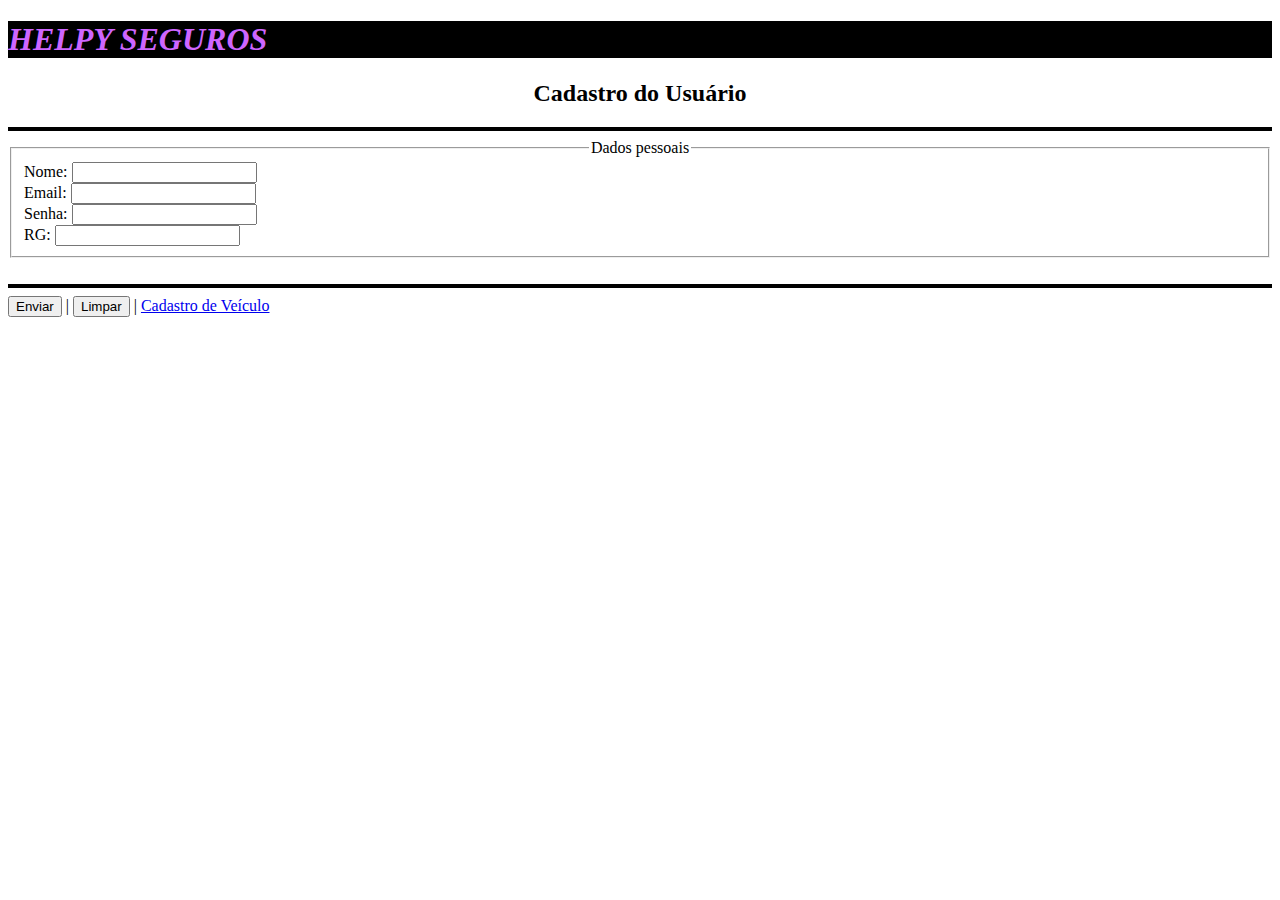
==== site_helpy/cadastroUsuario.html @ 57f80731 "add site_helpy" ====
<!DOCTYPE html>
<html lang="en">
<head>
    <meta charset="UTF-8">
    <meta name="viewport" content="width=device-width, initial-scale=1.0">
    <title>Cadastro do Usuário</title>
    <link rel="stylesheet" href="css/style.css">
</head>
<body>
    <div>
        <h1>HELPY SEGUROS</h1>
        
    </div>


    <h2>Cadastro do Usuário</h2>
    <hr size="4" color="black">
    <form action="Cadastrar" method="get">

        <fieldset>
            <legend>Dados pessoais</legend>
    
            <label for="id_nome">Nome: </label>
            <input type="text" name="nome" id="idNome" required><br>
    
            <label for="idEmail">Email: </label>
            <input type="text" name="email" id="idEmail" required><br>

            <label for="idsenha">Senha: </label>
            <input type="text" name="senha" id="idsenha" required> <br>

            <label for="idrg">RG: </label>
            <input type="text" name="rg" id="idrg" required> <br>
        </fieldset>

        <br>

        <hr size="4" color="black">


          
        <input type="submit" value="Enviar"> | <input type="reset" value="Limpar"> | <a href="cadastroVeiculo.html">Cadastro de Veículo</a>

    </form>

</body>
</html>
---- site_helpy/css/style.css ----
div{
    background-color: black;
    height: 171;
    width: 1440;
}


/*.cadastro{
    position: absolute;
    color: #CE66FF;
    top: 50%;
    right: 55%;
    padding: 10px;
}*/

h1{
    color: #CE66FF;
    
    font-style: italic;
}

h2{
    text-align: center;
}

p{
    text-align: left;
}

.ba{
    background-color: #CE66FF;
}

input{
    align-self:center ;
}

legend{
    text-align: center;
}
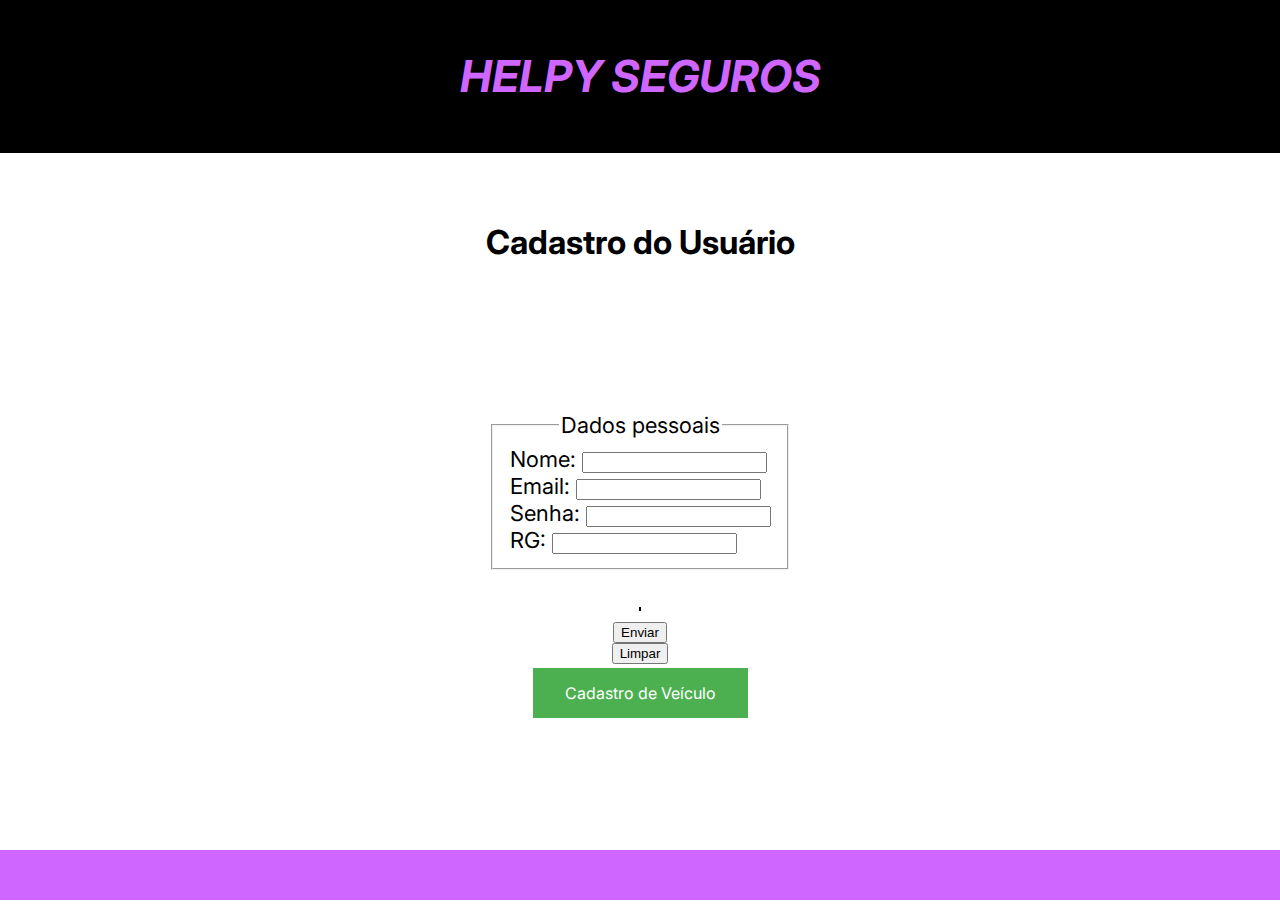
==== commit 3439a328: "Add files via upload" ====
--- a/site_helpy/cadastroUsuario.html
+++ b/site_helpy/cadastroUsuario.html
@@ -1,47 +1,49 @@
-<!DOCTYPE html>
-<html lang="en">
-<head>
-    <meta charset="UTF-8">
-    <meta name="viewport" content="width=device-width, initial-scale=1.0">
-    <title>Cadastro do Usuário</title>
-    <link rel="stylesheet" href="css/style.css">
-</head>
-<body>
-    <div>
-        <h1>HELPY SEGUROS</h1>
-        
-    </div>
-
-
-    <h2>Cadastro do Usuário</h2>
-    <hr size="4" color="black">
-    <form action="Cadastrar" method="get">
-
-        <fieldset>
-            <legend>Dados pessoais</legend>
-    
-            <label for="id_nome">Nome: </label>
-            <input type="text" name="nome" id="idNome" required><br>
-    
-            <label for="idEmail">Email: </label>
-            <input type="text" name="email" id="idEmail" required><br>
-
-            <label for="idsenha">Senha: </label>
-            <input type="text" name="senha" id="idsenha" required> <br>
-
-            <label for="idrg">RG: </label>
-            <input type="text" name="rg" id="idrg" required> <br>
-        </fieldset>
-
-        <br>
-
-        <hr size="4" color="black">
-
-
-          
-        <input type="submit" value="Enviar"> | <input type="reset" value="Limpar"> | <a href="cadastroVeiculo.html">Cadastro de Veículo</a>
-
-    </form>
-
-</body>
-</html>+<!DOCTYPE html>
+<html lang="pt-br">
+<head>
+    <meta charset="UTF-8">
+    <meta name="viewport" content="width=device-width, initial-scale=1.0">
+    <title>Cadastro do Usuário</title>
+    <link rel="stylesheet" href="css/style.css">
+    <link href='https://fonts.googleapis.com/css?family=Inter' rel='stylesheet'>
+    <link rel="stylesheet" href="css/style2.css">
+</head>
+<body>
+    <div class="header">
+        <h1>HELPY SEGUROS</h1>
+    </div>
+
+    <h2>Cadastro do Usuário</h2>
+    <hr style="border: none; border-top: 1px solid black;">
+
+    <form action="Cadastrar" method="get" class="form">
+        <fieldset>
+            <legend>Dados pessoais</legend>
+    
+            <label for="id_nome">Nome: </label>
+            <input type="text" name="nome" id="idNome" required><br>
+    
+            <label for="idEmail">Email: </label>
+            <input type="text" name="email" id="idEmail" required><br>
+
+            <label for="idsenha">Senha: </label>
+            <input type="text" name="senha" id="idsenha" required> <br>
+
+            <label for="idrg">RG: </label>
+            <input type="text" name="rg" id="idrg" required> <br>
+        </fieldset>
+
+        <br>
+
+        <hr size="4" color="black">
+
+        <input type="submit" value="Enviar">
+        <input type="reset" value="Limpar">
+    </form>
+
+    <a href="cadastroVeiculo.html" class="cadastro">Cadastro de Veículo</a>
+
+    <div class="footer"></div>
+
+</body>
+</html>
--- a/site_helpy/css/style.css
+++ b/site_helpy/css/style.css
@@ -1,40 +1,50 @@
-div{
-    background-color: black;
-    height: 171;
-    width: 1440;
-}
-
-
-/*.cadastro{
-    position: absolute;
-    color: #CE66FF;
-    top: 50%;
-    right: 55%;
-    padding: 10px;
-}*/
-
-h1{
-    color: #CE66FF;
-    
-    font-style: italic;
-}
-
-h2{
-    text-align: center;
-}
-
-p{
-    text-align: left;
-}
-
-.ba{
-    background-color: #CE66FF;
-}
-
-input{
-    align-self:center ;
-}
-
-legend{
-    text-align: center;
-}+
+div{
+    background-color: black;
+    height: 171;
+    width: 1440;
+}
+
+
+/*.cadastro{
+    position: absolute;
+    color: #CE66FF;
+    top: 50%;
+    right: 55%;
+    padding: 10px;
+}*/
+
+h1{
+    color: #CE66FF;
+    
+    font-style: italic;
+}
+
+h2{
+    text-align: center;
+}
+
+p{
+    text-align: left;
+}
+
+.ba{
+    background-color: #CE66FF;
+}
+
+input{
+    align-self:center ;
+}
+
+legend{
+    text-align: center;
+}
+.participante h2, .participante p {
+    color: #FFFFFF; /* Altere para a cor que você deseja */
+    
+}
+
+.participante img {
+    width: 200px; /* Ajuste para o tamanho desejado */
+    height: auto;
+}
--- a/site_helpy/css/style2.css
+++ b/site_helpy/css/style2.css
@@ -0,0 +1,49 @@
+body {
+    font-family: 'Inter';
+    font-size: 22px;
+    display: flex;
+    justify-content: center;
+    align-items: center;
+    height: 100vh;
+    flex-direction: column;
+}
+.header {
+    display: flex;
+    justify-content: center;
+    align-items: center;
+    background-color: black;
+    color: #CE66FF;
+    width: 100%;
+    padding: 20px 0;
+    position: fixed;
+    top: 0;
+}
+h2 {
+    color: black;
+}
+.cadastro {
+    background-color: #4CAF50; /* Green */
+    border: none;
+    color: white;
+    padding: 15px 32px;
+    text-align: center;
+    text-decoration: none;
+    display: inline-block;
+    font-size: 16px;
+    margin: 4px 2px;
+    cursor: pointer;
+}
+.form {
+    display: flex;
+    flex-direction: column;
+    align-items: center;
+    width: 50%;
+    margin-top: 100px;
+}
+.footer {
+    position: fixed;
+    bottom: 0;
+    background-color: #CE66FF;
+    height: 50px;
+    width: 100%;
+}
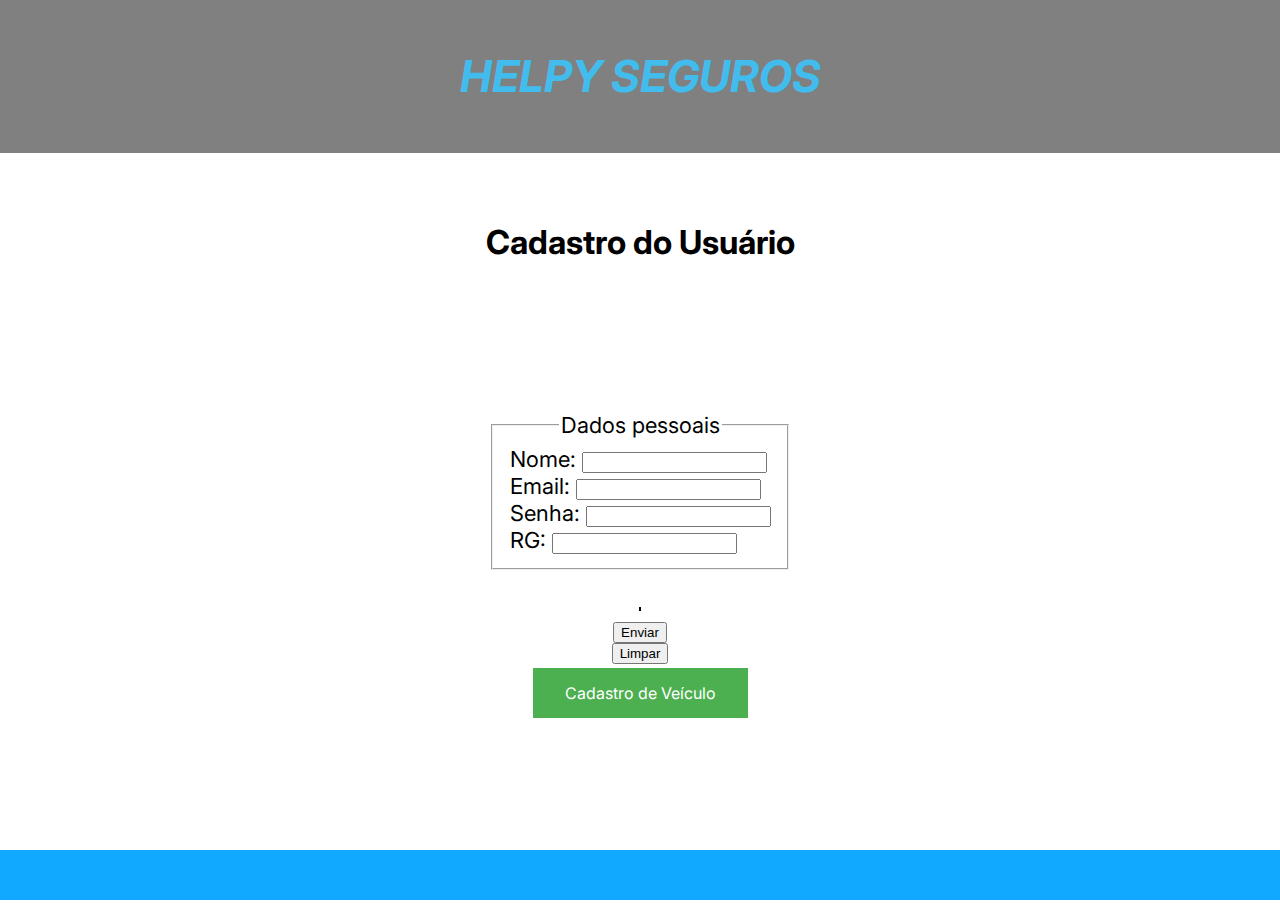
==== commit 4de2bb86: "Add files via upload" ====
--- a/site_helpy/cadastroUsuario.html
+++ b/site_helpy/cadastroUsuario.html
@@ -6,7 +6,7 @@
     <title>Cadastro do Usuário</title>
     <link rel="stylesheet" href="css/style.css">
     <link href='https://fonts.googleapis.com/css?family=Inter' rel='stylesheet'>
-    <link rel="stylesheet" href="css/style2.css">
+    <link rel="stylesheet" href="css_cadastro/style2.css">
 </head>
 <body>
     <div class="header">
@@ -14,7 +14,7 @@
     </div>
 
     <h2>Cadastro do Usuário</h2>
-    <hr style="border: none; border-top: 1px solid black;">
+    <hr style="border: none; border-top: 1px solid gray;">
 
     <form action="Cadastrar" method="get" class="form">
         <fieldset>
--- a/site_helpy/css/style.css
+++ b/site_helpy/css/style.css
@@ -1,11 +1,14 @@
 
 div{
-    background-color: black;
+    background-color: #5e5a5a;
     height: 171;
     width: 1440;
 }
 
-
+.sec{
+    grid-area: 'sec';
+    background-color: white;
+}   
 /*.cadastro{
     position: absolute;
     color: #CE66FF;
@@ -15,7 +18,7 @@
 }*/
 
 h1{
-    color: #CE66FF;
+    color: #42bcec;
     
     font-style: italic;
 }
@@ -29,7 +32,7 @@
 }
 
 .ba{
-    background-color: #CE66FF;
+    background-color: #66e0ff;
 }
 
 input{
@@ -48,3 +51,10 @@
     width: 200px; /* Ajuste para o tamanho desejado */
     height: auto;
 }
+
+@media screen and (max-width: 980px) {
+   .sec{
+    display: grid;
+    
+   }
+}--- a/site_helpy/css_cadastro/style2.css
+++ b/site_helpy/css_cadastro/style2.css
@@ -0,0 +1,50 @@
+body {
+    font-family: 'Inter';
+    font-size: 22px;
+    display: flex;
+    justify-content: center;
+    align-items: center;
+    height: 100vh;
+    flex-direction: column;
+}
+.header {
+    display: flex;
+    justify-content: center;
+    align-items: center;
+    background-color: gray;
+    color: #1808f1;
+    width: 100%;
+    padding: 20px 0;
+    position: fixed;
+    top: 0;
+}
+h2 {
+    color: black;
+}
+.cadastro {
+    background-color: #4CAF50; /* Green */
+    border: none;
+    color: white;
+    padding: 15px 32px;
+    text-align: center;
+    text-decoration: none;
+    display: inline-block;
+    font-size: 16px;
+    margin: 4px 2px;
+    cursor: pointer;
+}
+.form {
+    display: flex;
+    flex-direction: column;
+    align-items: center;
+    width: 50%;
+    margin-top: 100px;
+}
+.footer {
+    position: fixed;
+    bottom: 0;
+    background-color: #11a8ff;
+    height: 50px;
+    width: 100%;
+}
+
